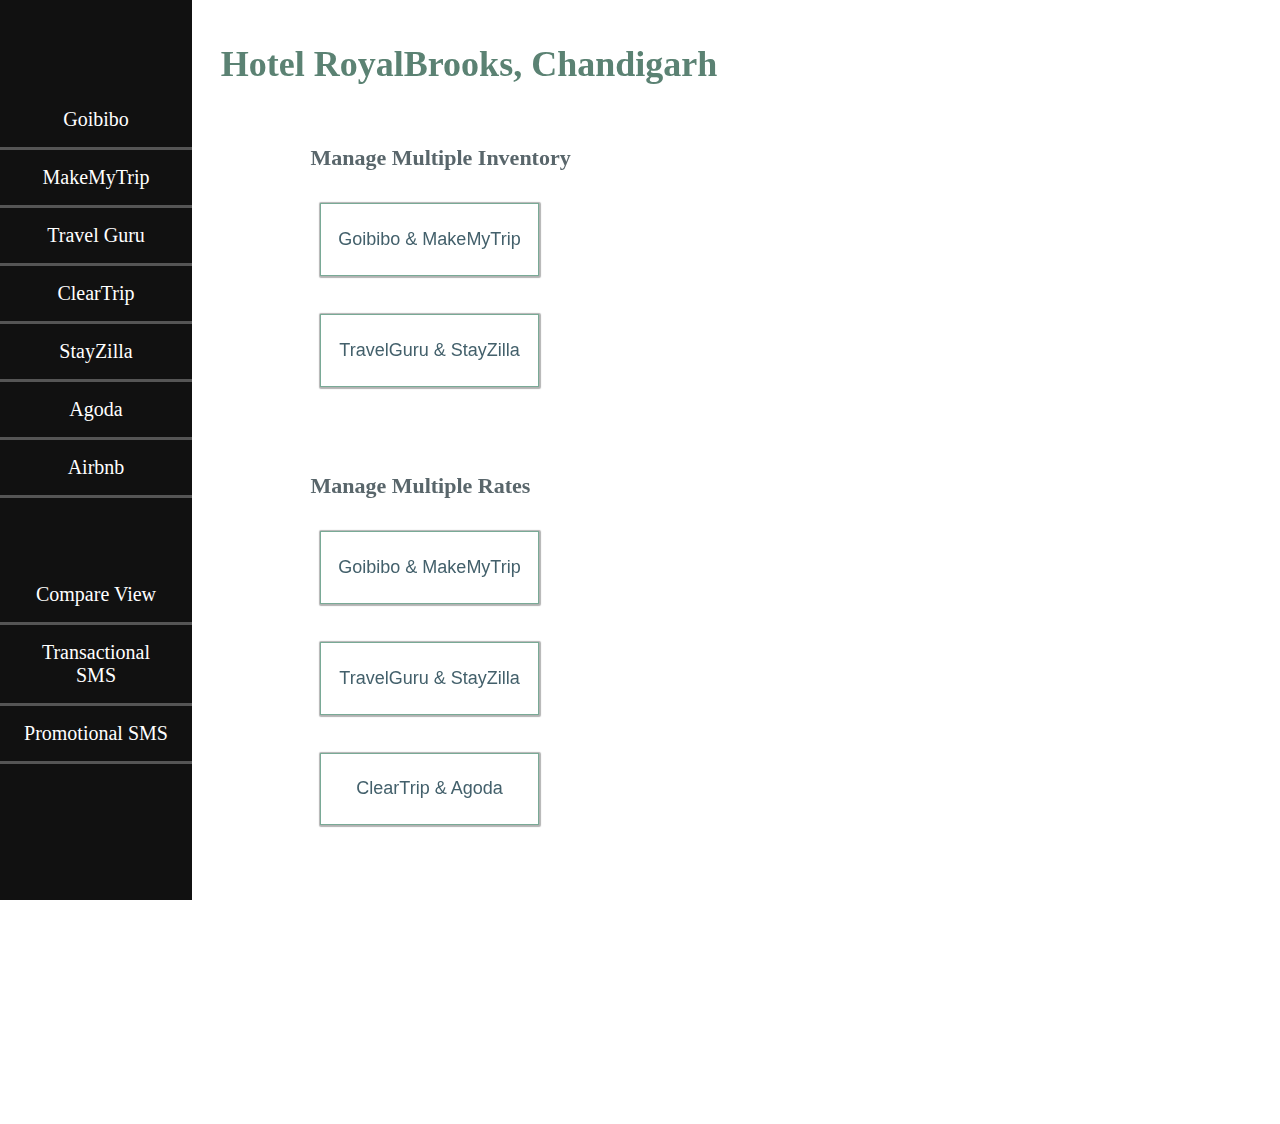
==== index.html @ dbef53cb "adding files" ====
<!DOCTYPE html>
<html>
<head>
  <meta name="viewport" content="initial-scale=1.0, content="width=device-width", user-scalable=no">
<link rel="stylesheet" href="style.css">
</head>

<body>

<ul>
  <br>
  <br>
  <br>
  <br>
  <li><a href="http://in.goibibo.com/extranet/#dashboard">Goibibo</a></li>
  <li><a href="https://admin.makemytrip.com/reports/sp/dashboard?homeFlag=true">MakeMyTrip</a></li>
  <li><a href="http://destranet.desiya.com/extranet/#!/dashboard">Travel Guru</a></li>
  <li><a href="https://www.cleartrip.com/chmm/rates">ClearTrip</a></li>
  <li><a href="https://sso.stayzilla.com/login-intent?returnurl=https%3A%2F%2Fhost.stayzilla.com%2F&token=1483012409106AaOJ9DZgDqOAYIYDnLkmP2tGZ3G&device_token=&device_platform=&sessionid=FQDWQ2EGBwUmM2-qE_RIQrLgdmErSM0b">StayZilla</a></li>
  <li><a href="#">Agoda</a></li>
  <li><a href="#">Airbnb</a></li>
  <br><br><br>
  <li><a href="compare-view.html">Compare View</a></li>
<li><a href="http://103.27.87.89">Transactional SMS</a></li>
<li><a href="http://103.27.87.89">Promotional SMS</a></li>
</ul>

<div class="hotel-name">
  <br>
  Hotel RoyalBrooks, Chandigarh
</div>
<br><br>
<div class="form-booking">
  <div>
<iframe src="https://docs.google.com/forms/d/e/1FAIpQLSfmZswzYI59Md3feJbxki479tSLpgdnvhfl86vHpUrv7JGjhA/viewform?embedded=true" width="600" height="700" frameborder="0" marginheight="0" marginwidth="0">Loading...</iframe>
</div>
</div>
<div class="section">
  <h3>Manage Multiple Inventory</h3>
  <a href="goibibo-makemytrip-inventory.html">
  <div class="card">
  <div class="container">
  <h4 class="typo">Goibibo & MakeMyTrip</h4></div></div></a>
<br><br>

<a href="travelguru-stayzilla-inventory.html">
<div class="card">
<div class="container">
<h4 class="typo">TravelGuru & StayZilla</h4></div></div></a>
<br><br>

<br><br>
<div class="class">
  <h3>Manage Multiple Rates</h3>
  <a href="goibibo-makemytrip-rates.html">
  <div class="card">
  <div class="container">
  <h4 class="typo">Goibibo & MakeMyTrip</h4></div></div></a>
<br><br>

<a href="travelguru-stayzilla-rates.html">
<div class="card">
<div class="container">
<h4 class="typo">TravelGuru & StayZilla</h4></div></div></a>
<br><br>

<a href="cleartrip-agoda-rates.html">
<div class="card">
<div class="container">
<h4 class="typo">ClearTrip & Agoda</h4></div></div></a>
<br><br>

</div>

</body>
</html>
---- style.css ----
.card {
      /* Add shadows to create the "card" effect */
      display: inline-table;
      box-shadow: 0.5px 0.5px 1px 1px rgba(0,0,0,0.3);
      transition: 0.2s;
      width: 31%;
      border-radius: 1px;
      height: 3px;
      margin: 10px;
      background: transparent;
}

.container {
    padding: 1px 1px;
    background: white;
    text-decoration: none;
    border: solid #79aa96;
    border-width: thin;
}

.typo {
  font-family: 'Ubuntu', sans-serif;
  text-decoration: none;
  text-align: center;
  background: transparent;
  font-size: 18px;
  font-weight: 300;
  color: #43606b;
}

.container:hover {
    padding: 1px 1px;
    background: #fcfcf9;
    text-decoration: none;
    border: solid #79aa96;
    border-width: thin;
}

.typo:hover {
  font-family: 'Ubuntu', sans-serif;
  text-decoration: none;
  text-align: center;
  background: transparent;
  font-size: 18px;
  font-weight: 300;
  color: #20383a;
}




body {
    margin: 0;
}

ul {
    list-style-type: none;
    margin: 0;
    padding: 0;
    width: 15%;
    background-color: #111;
    position: fixed;
    height: 100%;
    overflow: auto;
    text-align: center;
    font-size: 20px;
    font-family: "Times",sans-serif;


}

li a {
    display: block;
    color: white;
    padding: 16px 21px;
    text-decoration: none;
    border-bottom: solid #555;

}


li a:hover {
    background-color: #555;
    color: white;
}

.hotel-name {
  margin-left:16%;
  padding:1px 16px;
  text-decoration: none;
  font-size: 36px;
  font-family: "Times",sans-serif;
  font-weight: bold;
  color: #5b8273;
}

h3 {
  font-family: 'PT Serif', serif;
  font-size: 22px;
  color: #59666b;

}

.section {
  margin-left:23%;
  padding:1px 16px;
  height:1000px;
  width: 55%;
  align-items: center;
}

.form-booking {
  float: right;
  margin-right: 50px;
}

.form-food {
  float: left;
  margin-left: 5%;
}

.form-cancellation {
float: left;
margin-left: 5%;

}
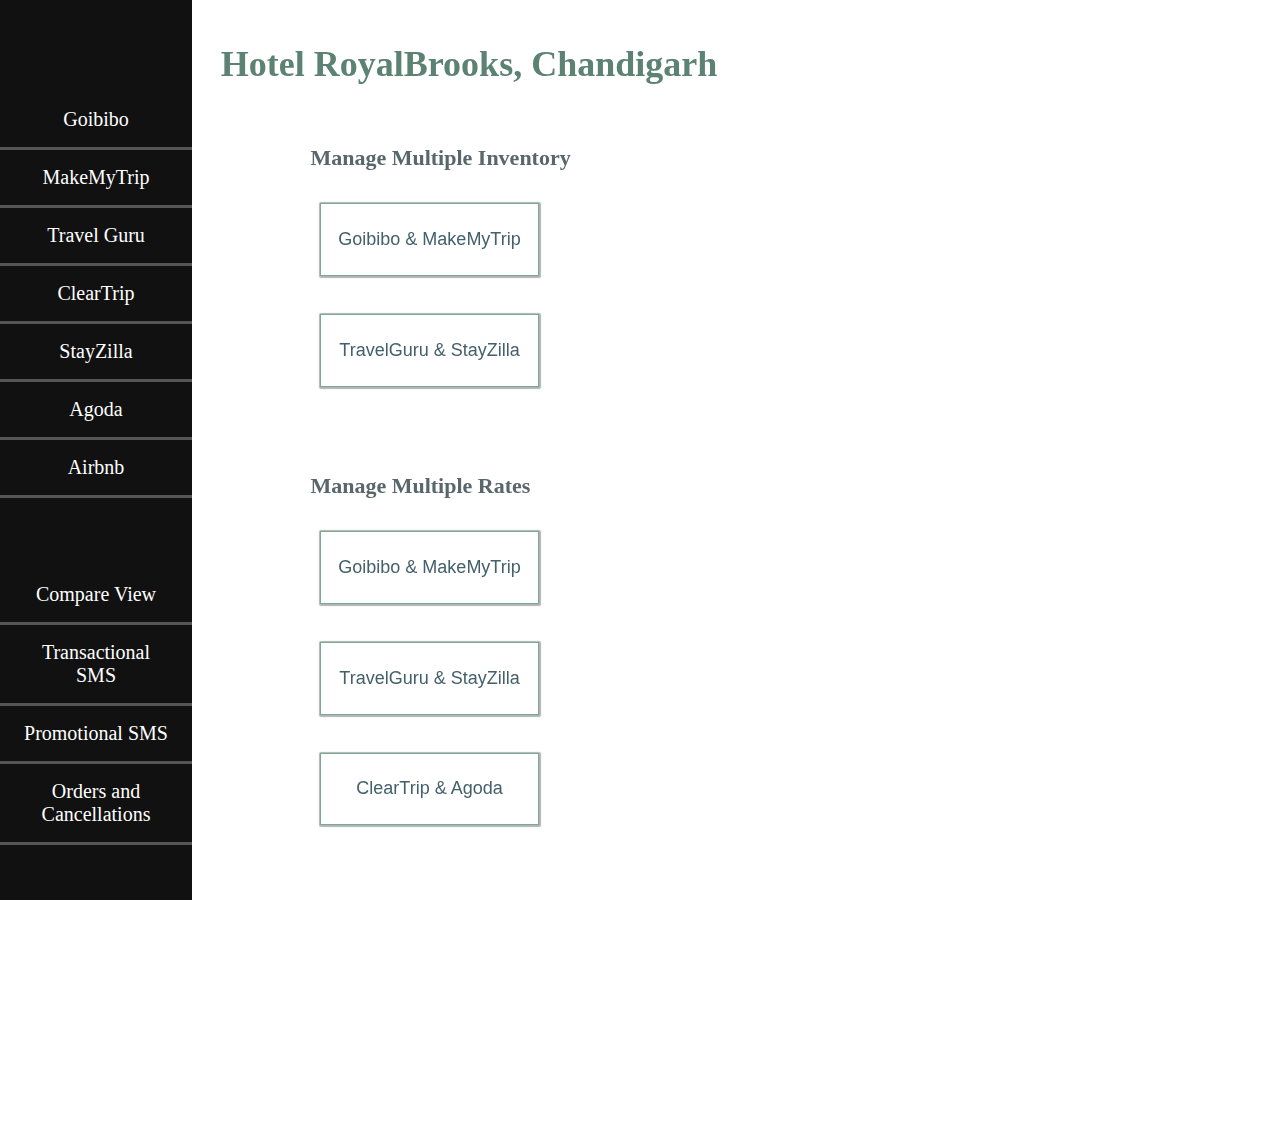
==== commit 454f3bf8: "edit" ====
--- a/index.html
+++ b/index.html
@@ -23,6 +23,7 @@
   <li><a href="compare-view.html">Compare View</a></li>
 <li><a href="http://103.27.87.89">Transactional SMS</a></li>
 <li><a href="http://103.27.87.89">Promotional SMS</a></li>
+<li><a href="data-entry.html">Orders and Cancellations</a></li>
 </ul>
 
 <div class="hotel-name">
